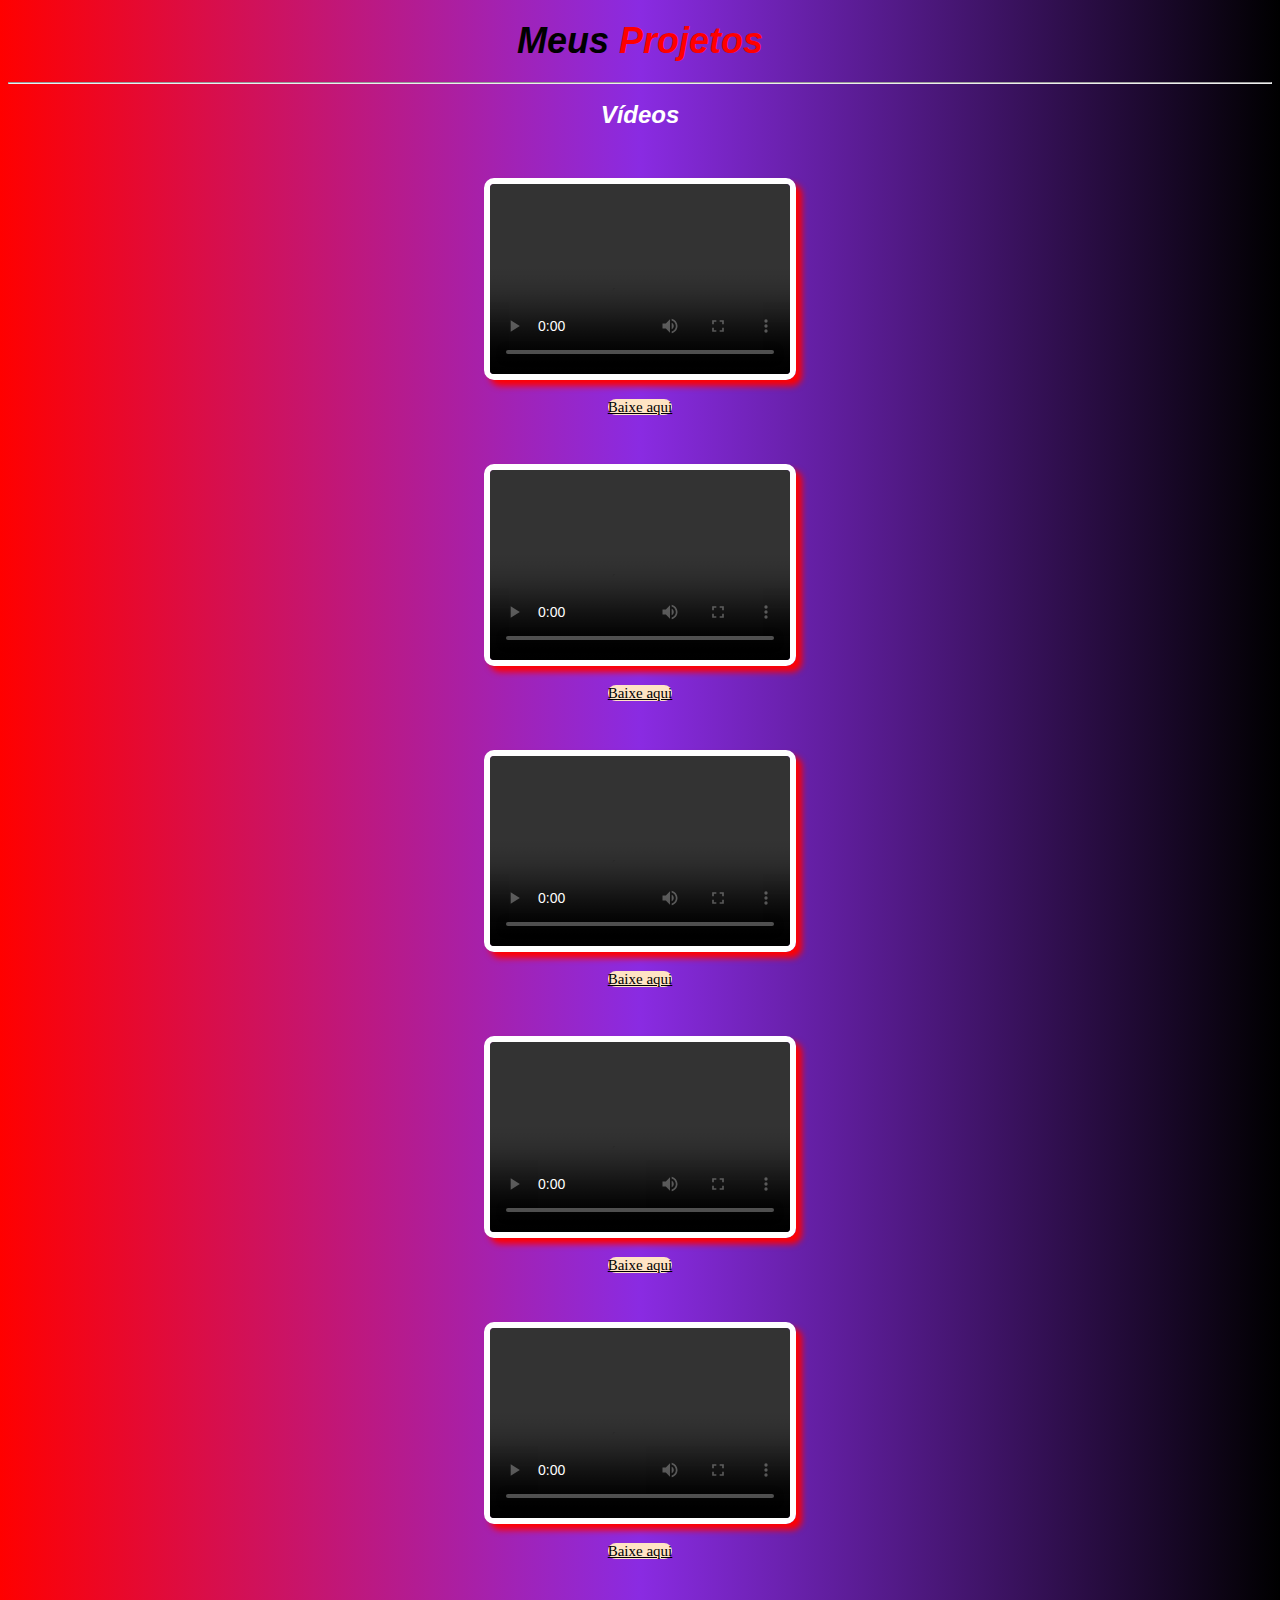
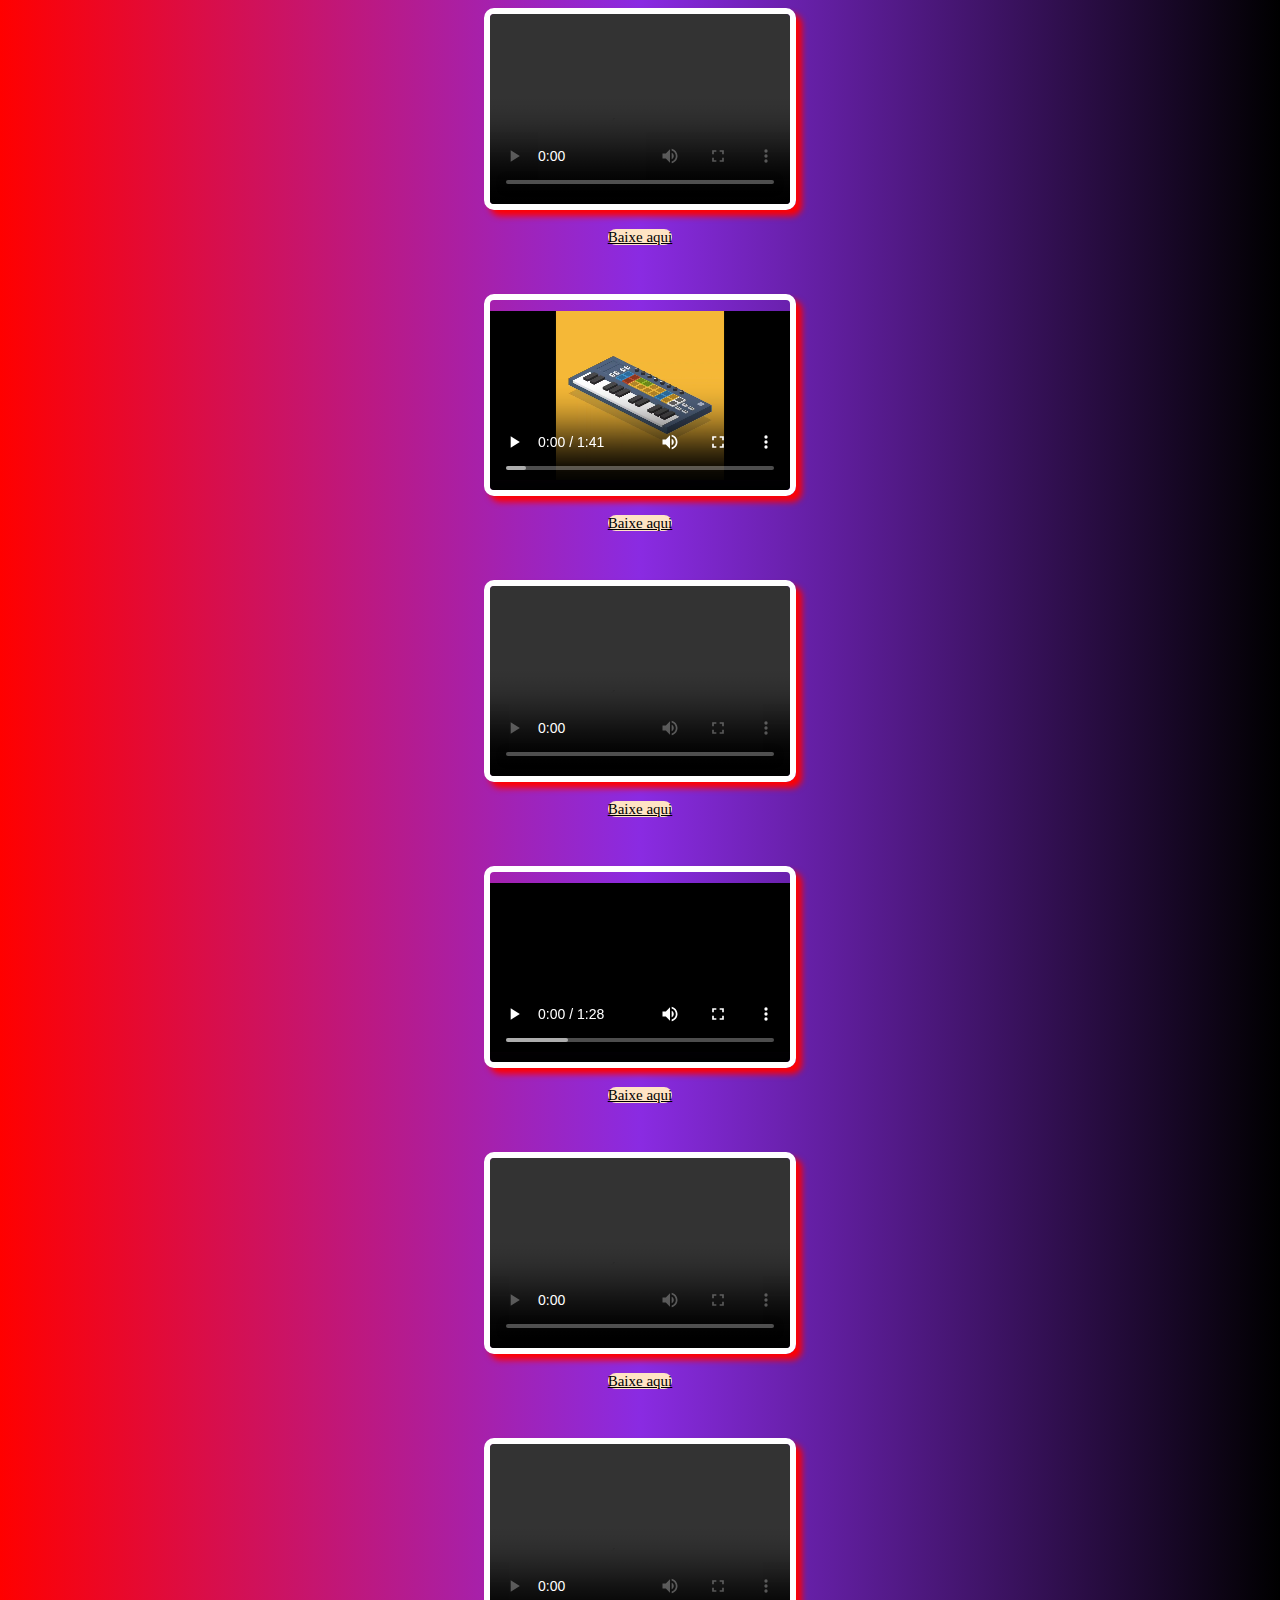
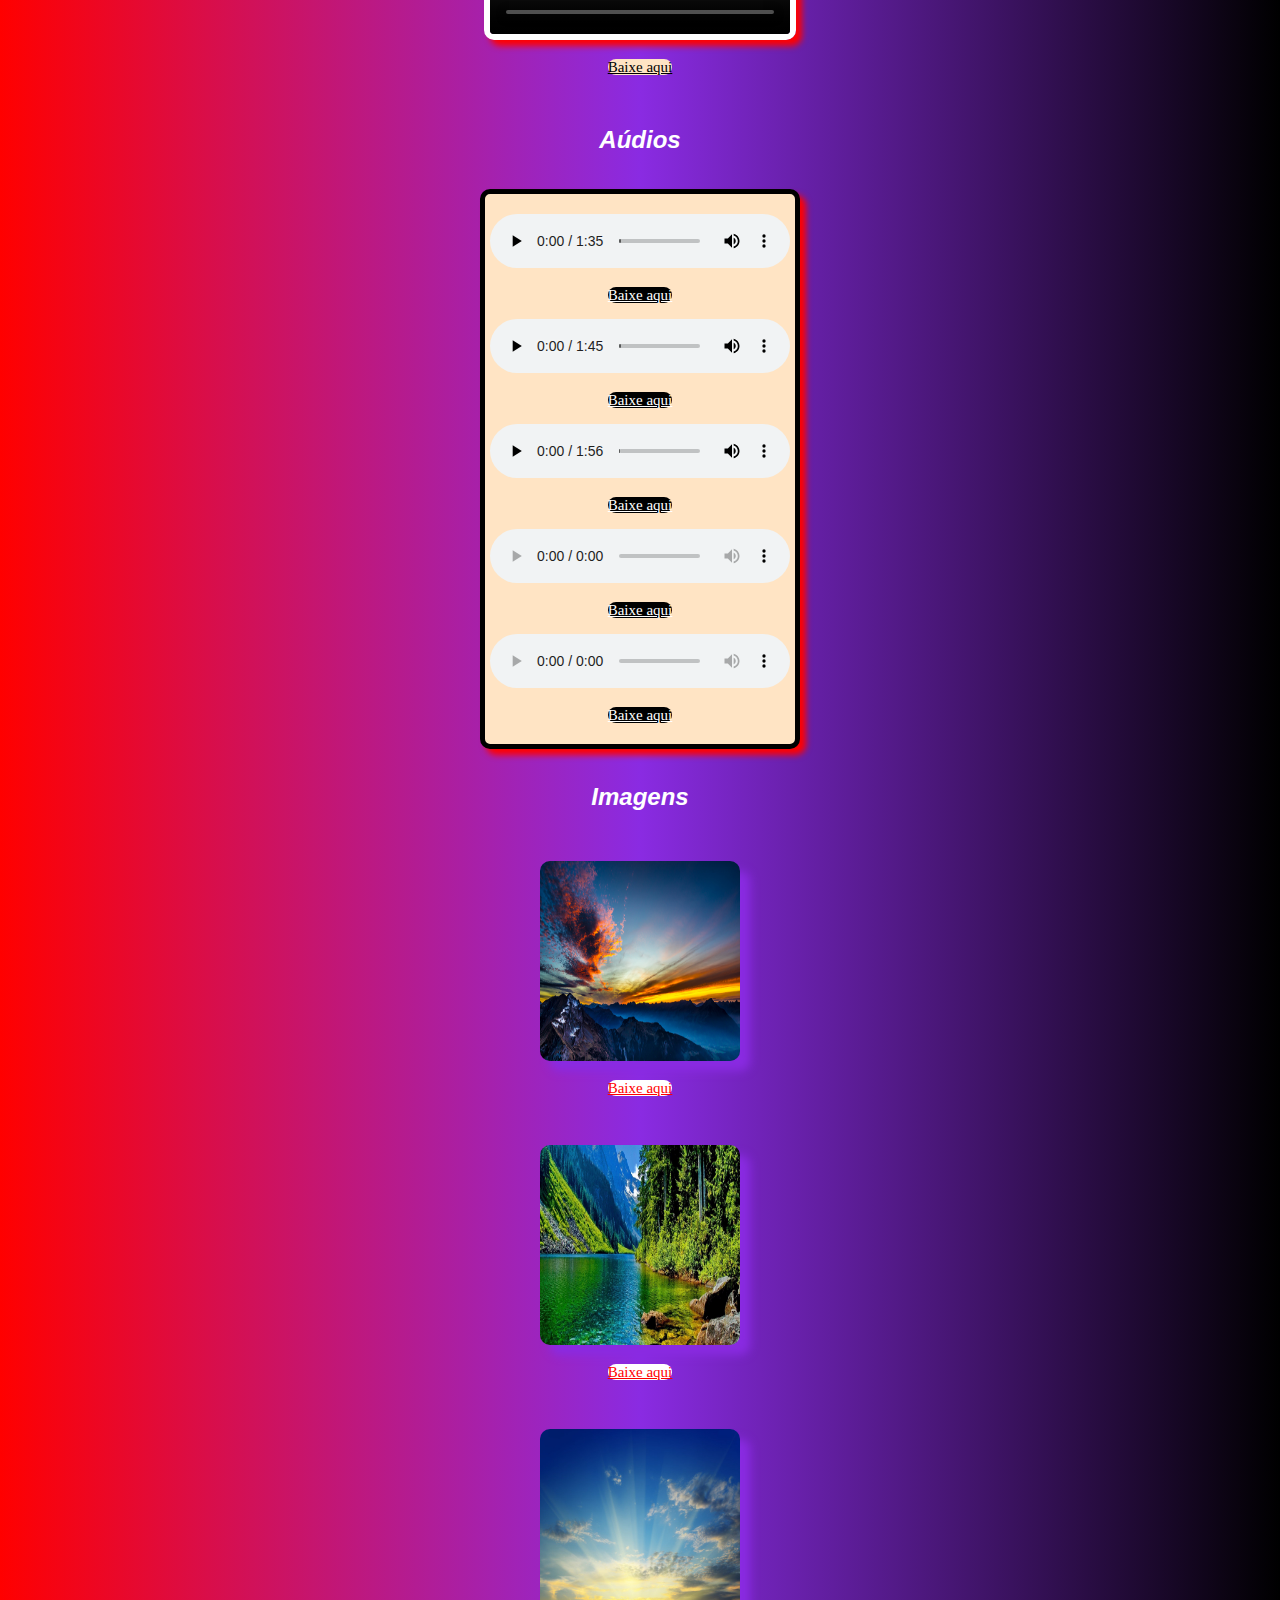
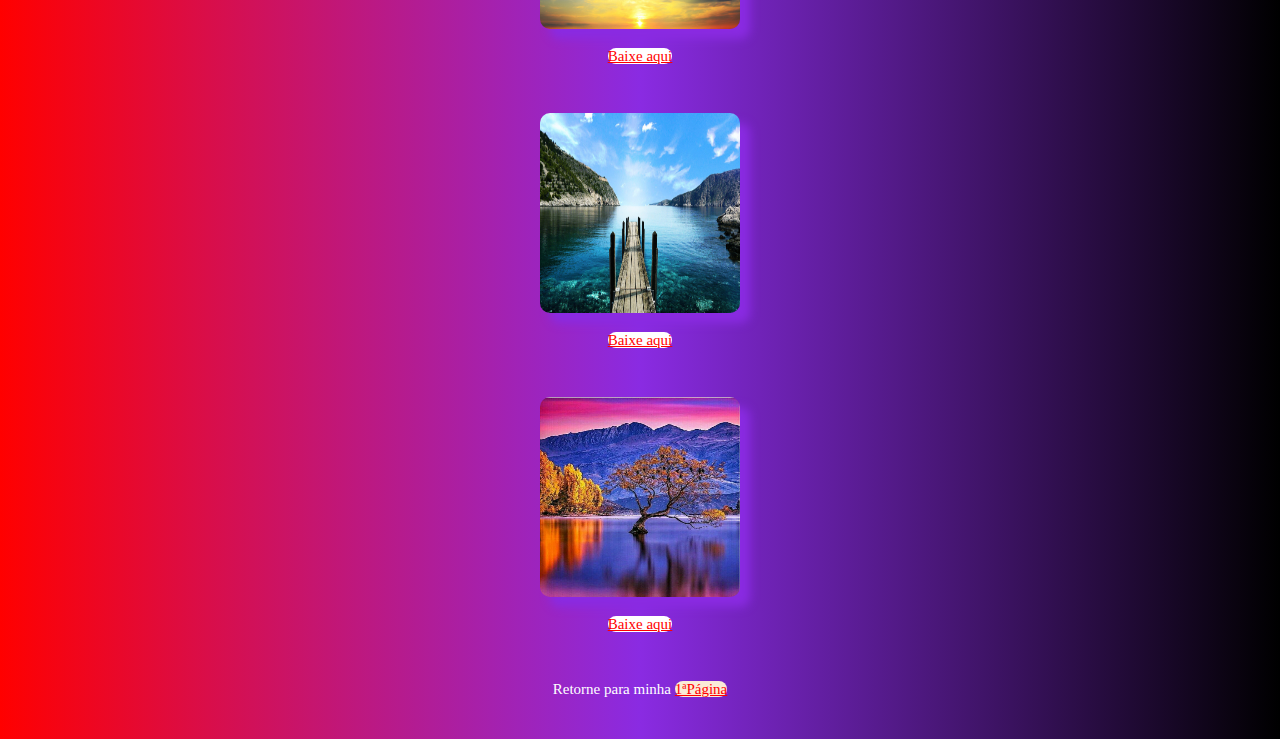
==== projetos.html @ 0a7c29e2 "first" ====
<!DOCTYPE html>
<html lang="pt-br">
<head>
    <meta charset="UTF-8">
    <meta name="viewport" content="width=device-width, initial-scale=1.0">
    <link rel="shortcut icon" href="channels4_profile.jpg" type="image/x-icon">
    <title>Meus Projetos</title>
</head>
<style>
    body{background: linear-gradient(to right,red,blueviolet,black);text-align: center;}
    h1{font-size: 30px;color: black;font-style: oblique;font-family: 'Franklin Gothic Medium', 'Arial Narrow', Arial, sans-serif;}
    h2{color: white;font-size: 20px;font-style: italic;font-family: Arial, Helvetica, sans-serif;}
    p{color: white;font-size: 15px;font-family: 'Times New Roman', Times, serif;font-style: initial;}
    .color{background-color: bisque;border-radius: 10px 10px;border: 5px solid black;box-shadow: 6px 6px 6px red;padding: 5px;margin: auto;width: 300px;}
</style>
<body>
    <header><h1><big>Meus <b style="color: red;">Projetos</b></big></h1></header>
    <hr>
    <main>
        <h2><Big>Vídeos</Big></h2>
        <br>
        <p><video src="mp4 (2).mp4" controls width="300px" height="190px" style="border-radius: 10px 10px;border:6px solid white;box-shadow:6px 6px 6px red"></video></p>
        <p><a href="mp4 (2).mp4" download="mp4" style="background-color: bisque;color: black;border-radius: 10px 10px;">Baixe aqui</a></p>
        <br>
        <p><video src="mp4.mp4" controls width="300px" height="190px" style="border-radius: 10px 10px;border:6px solid white;box-shadow:6px 6px 6px red"></video></p>
        <p><a href="mp4.mp4" download="mp4" style="background-color: bisque;color: black;border-radius: 10px 10px;">Baixe aqui</a></p>
        <br>
        <p><video src="Beat.mp4" controls width="300px" height="190px" style="border-radius: 10px 10px;border:6px solid white;box-shadow:6px 6px 6px red"></video></p>
        <p><a href="Beat.mp4" download="mp4" style="background-color: bisque;color: black;border-radius: 10px 10px;">Baixe aqui</a></p>
        <br>
        <p><video src="novo.mp4" controls width="300px" height="190px" style="border-radius: 10px 10px;border:6px solid white;box-shadow:6px 6px 6px red"></video></p>
        <p><a href="novo.mp4" download="mp4" style="background-color: bisque;color: black;border-radius: 10px 10px;">Baixe aqui</a></p>
        <br>
        <p><video src="Complex.mp4" controls width="300px" height="190px" style="border-radius: 10px 10px;border:6px solid white;box-shadow:6px 6px 6px red"></video></p>
        <p><a href="Complex.mp4" download="mp4" style="background-color: bisque;color: black;border-radius: 10px 10px;">Baixe aqui</a></p>
        <br>
        <p><video src="Beat (1).mp4" controls width="300px" height="190px" style="border-radius: 10px 10px;border:6px solid white;box-shadow:6px 6px 6px red"></video></p>
        <p><a href="Beat (1).mp4" download="mp4" style="background-color: bisque;color: black;border-radius: 10px 10px;">Baixe aqui</a></p>
        <br>
        <p><video src="Beat (2).mp4" controls width="300px" height="190px" style="border-radius: 10px 10px;border:6px solid white;box-shadow:6px 6px 6px red"></video></p>
        <p><a href="Beat (2).mp4" download="mp4" style="background-color: bisque;color: black;border-radius: 10px 10px;">Baixe aqui</a></p>
        <br>
        <p><video src="Iluminati.mp4" controls width="300px" height="190px" style="border-radius: 10px 10px;border:6px solid white;box-shadow:6px 6px 6px red"></video></p>
        <p><a href="Iluminati.mp4" download="mp4" style="background-color: bisque;color: black;border-radius: 10px 10px;">Baixe aqui</a></p>
        <br>
        <p><video src="30 de março de 2024.mp4" controls width="300px" height="190px" style="border-radius: 10px 10px;border:6px solid white;box-shadow:6px 6px 6px red"></video></p>
        <p><a href="30 de março de 2024.mp4" download="mp4" style="background-color: bisque;color: black;border-radius: 10px 10px;">Baixe aqui</a></p>
        <br>
        <p><video src="Astroworld – Butterfly effect.mp4" controls width="300px" height="190px" style="border-radius: 10px 10px;border:6px solid white;box-shadow:6px 6px 6px red"></video></p>
        <p><a href="Astroworld – Butterfly effect.mp4" download="mp4" style="background-color: bisque;color: black;border-radius: 10px 10px;">Baixe aqui</a></p>
        <br>
        <p><video src="mp43.mp4" controls width="300px" height="190px" style="border-radius: 10px 10px;border: 6px solid white;box-shadow: 6px 6px 6px red;;"></video></p>
        <p><a href="mp43.mp4" download="mp4" style="background-color: bisque;color: black;border-radius: 10px 10px;">Baixe aqui</a></p>
        <br>
        <h2><big>Aúdios</big></h2>
        <br>
        <div class="color">
            <p><audio src="beat.mp3" controls></audio></p>
            <p><a href="beat.mp3" download="mp3" style="background-color: black;color: white;border-radius: 10px 10px;">Baixe aqui</a></p>
            <p><audio src="beat 2.mp3" controls></audio></p>
            <p><a href="beat 2.mp3" download="mp3" style="background-color: black;color: white;border-radius: 10px 10px;">Baixe aqui</a></p>
            <p><audio src="beat 1 (1).mp3" controls></audio></p>
            <p><a href="beat 1 (1).mp3" download="mp3" style="background-color: black;color: white;border-radius: 10px 10px;">Baixe aqui</a></p>
            <p><audio src="beat 2 (1).mp3" controls></audio></p>
            <p><a href="beat 2 (1).mp3" download="mp3" style="background-color: black;color: white;border-radius: 10px 10px;">Baixe aqui</a></p>
            <p><audio src="Complex_(youconvert.net).mp3" controls></audio></p>
            <p><a href="Complex_(youconvert.net).mp3" download="mp3" style="background-color: black;color: white;border-radius: 10px 10px;">Baixe aqui</a></p>
        </div>
        <br>
        <h2><big>Imagens</big></h2>
        <br>
        <p><img src="R (1).jpeg" alt="icon" width="200px" height="200px" style="border-radius: 10px 10px;box-shadow: 10px 10px 10px blueviolet;"></p>
        <p><a href="R (1).jpeg" download="jpg" style="background-color: white;color: red;border-radius: 10px 10px;">Baixe aqui</a></p>
        <br>
        <p><img src="R (2).jpeg" alt="icon" width="200px" height="200px" style="border-radius: 10px 10px;box-shadow: 10px 10px 10px blueviolet;"></p>
        <p><a href="R (2).jpeg" download="jpg" style="background-color: white;color: red;border-radius: 10px 10px;">Baixe aqui</a></p>
        <br>
        <p><img src="imagem-gratuita.jpg" alt="icon" width="200px" height="200px" style="border-radius: 10px 10px;box-shadow: 10px 10px 10px blueviolet;"></p>
        <p><a href="imagem-gratuita.jpg" download="jpg" style="background-color: white;color: red;border-radius: 10px 10px;">Baixe aqui</a></p>
        <br>
        <p><img src="foto.jpg" alt="icon" width="200px" height="200px" style="border-radius: 10px 10px;box-shadow: 10px 10px 10px blueviolet;"></p>
        <p><a href="foto.jpg" download="jpg" style="background-color: white;color: red;border-radius: 10px 10px;">Baixe aqui</a></p>
        <br>
        <p><img src="foto1.jpg" alt="icon" width="200px" height="200px" style="border-radius: 10px 10px;box-shadow: 10px 10px 10px blueviolet;"></p>
        <p><a href="foto1.jpg" download="jpg" style="background-color: white;color: red;border-radius: 10px 10px;">Baixe aqui</a></p>
        <br>
        <p>Retorne para minha <a href="index.html" target="_blank" rel="external" style="background-color: antiquewhite;color: red;border-radius: 10px 10px;">1ªPágina</a></p>
    </main>
    <br>
    <script src="script.js"></script>
    <script>showAlert("Welcome my formulary")</script>
</body>
</html>
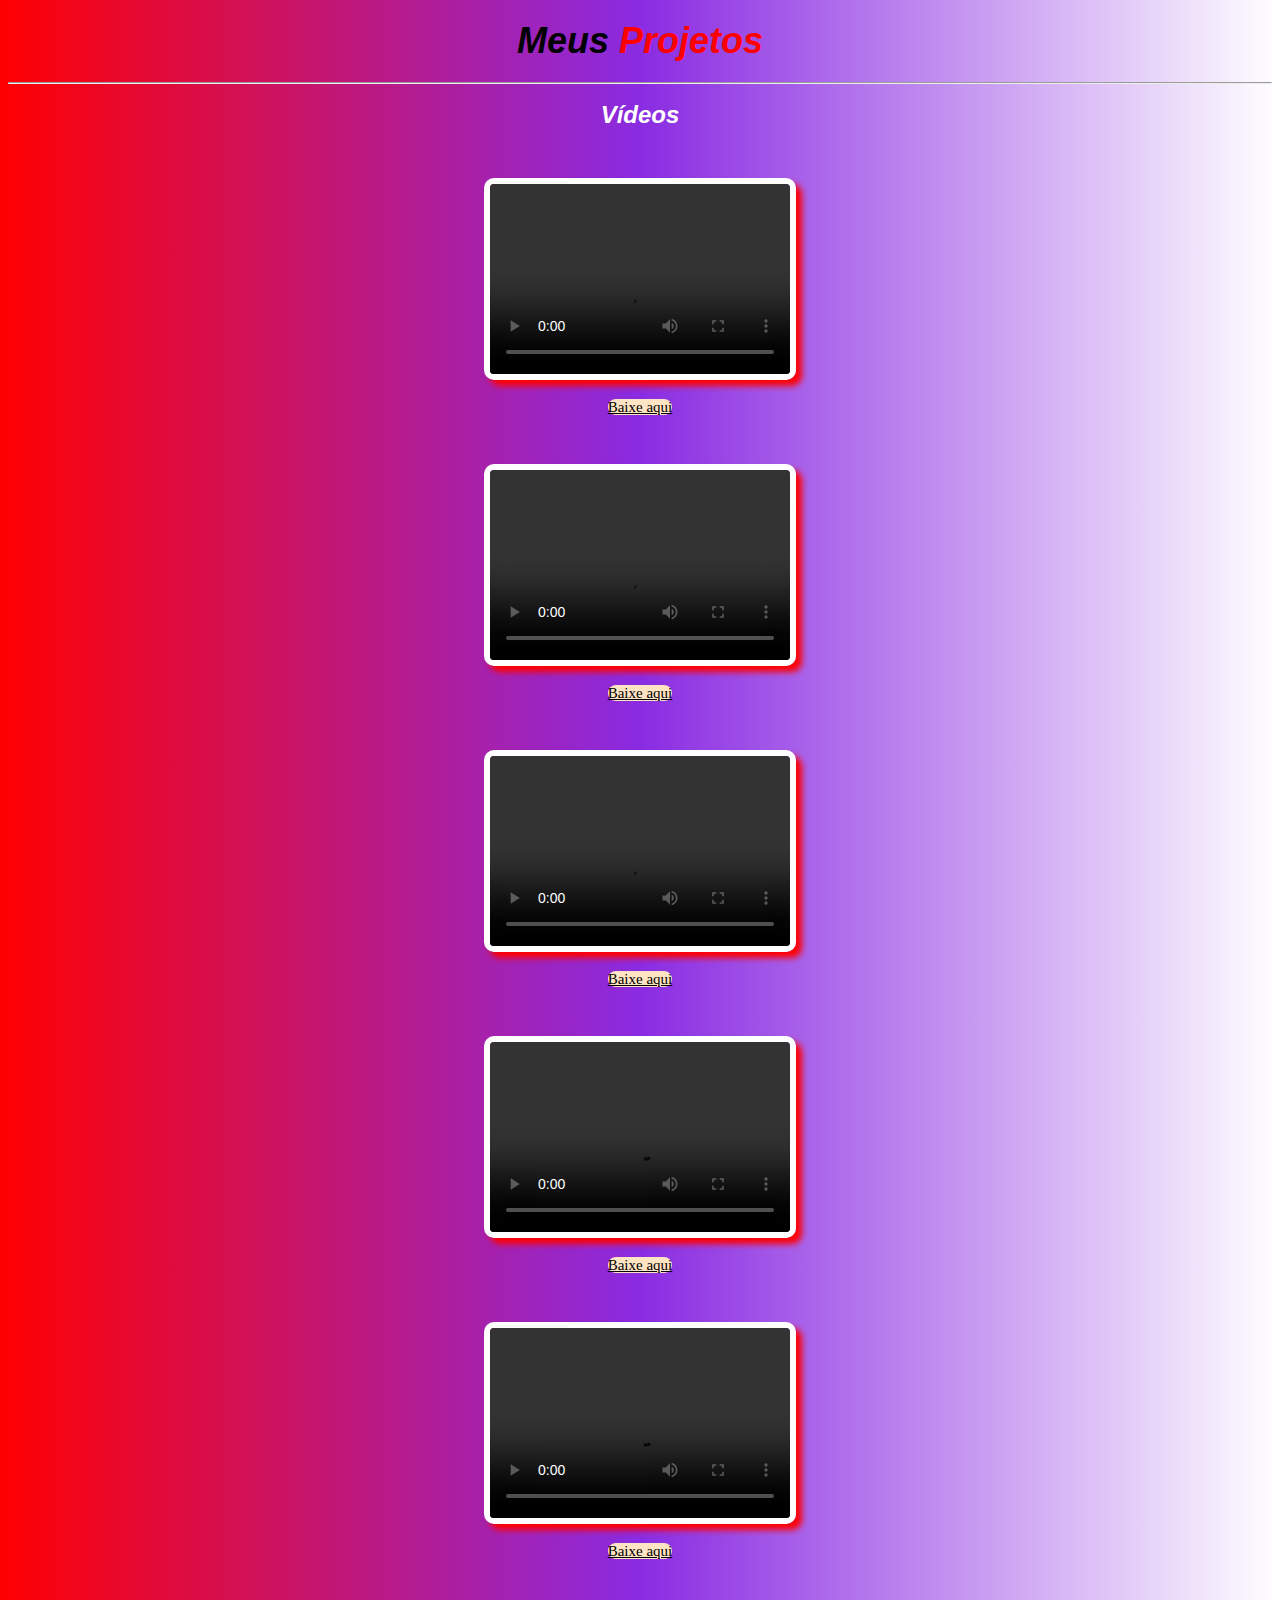
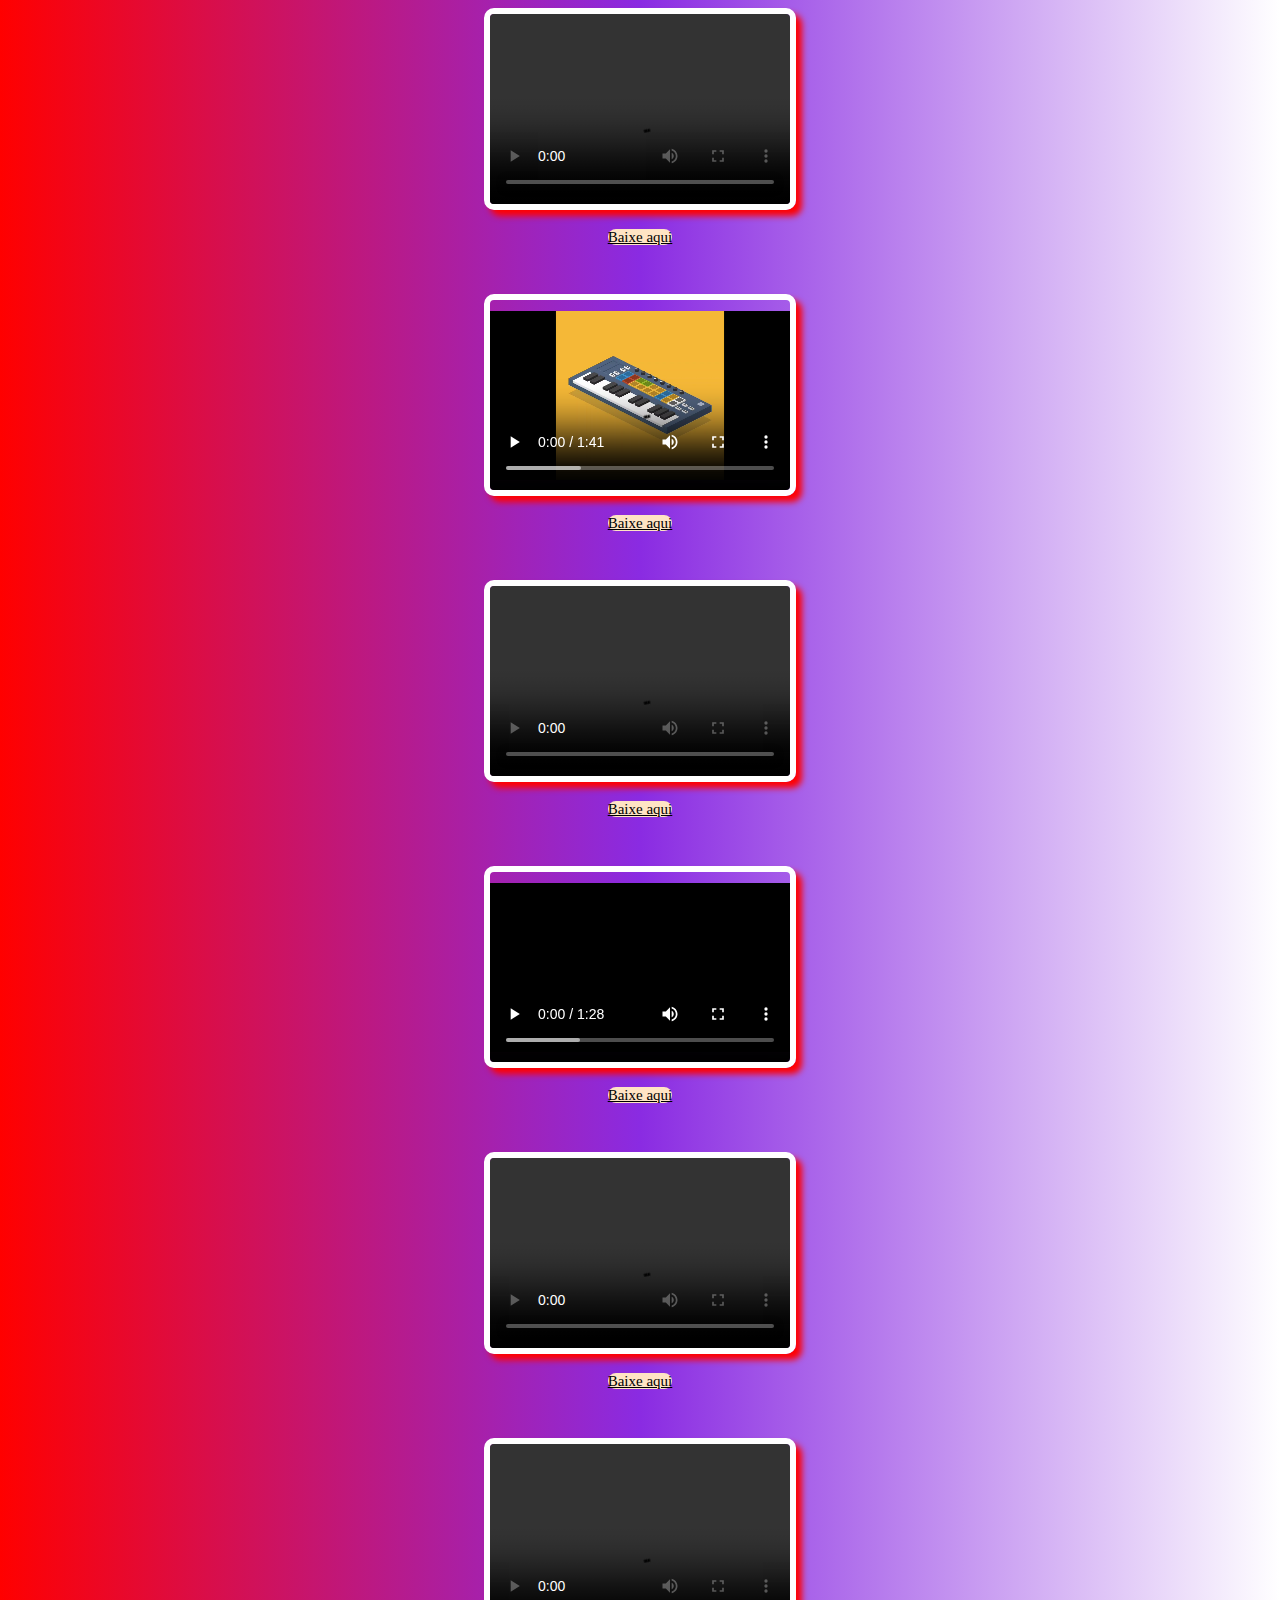
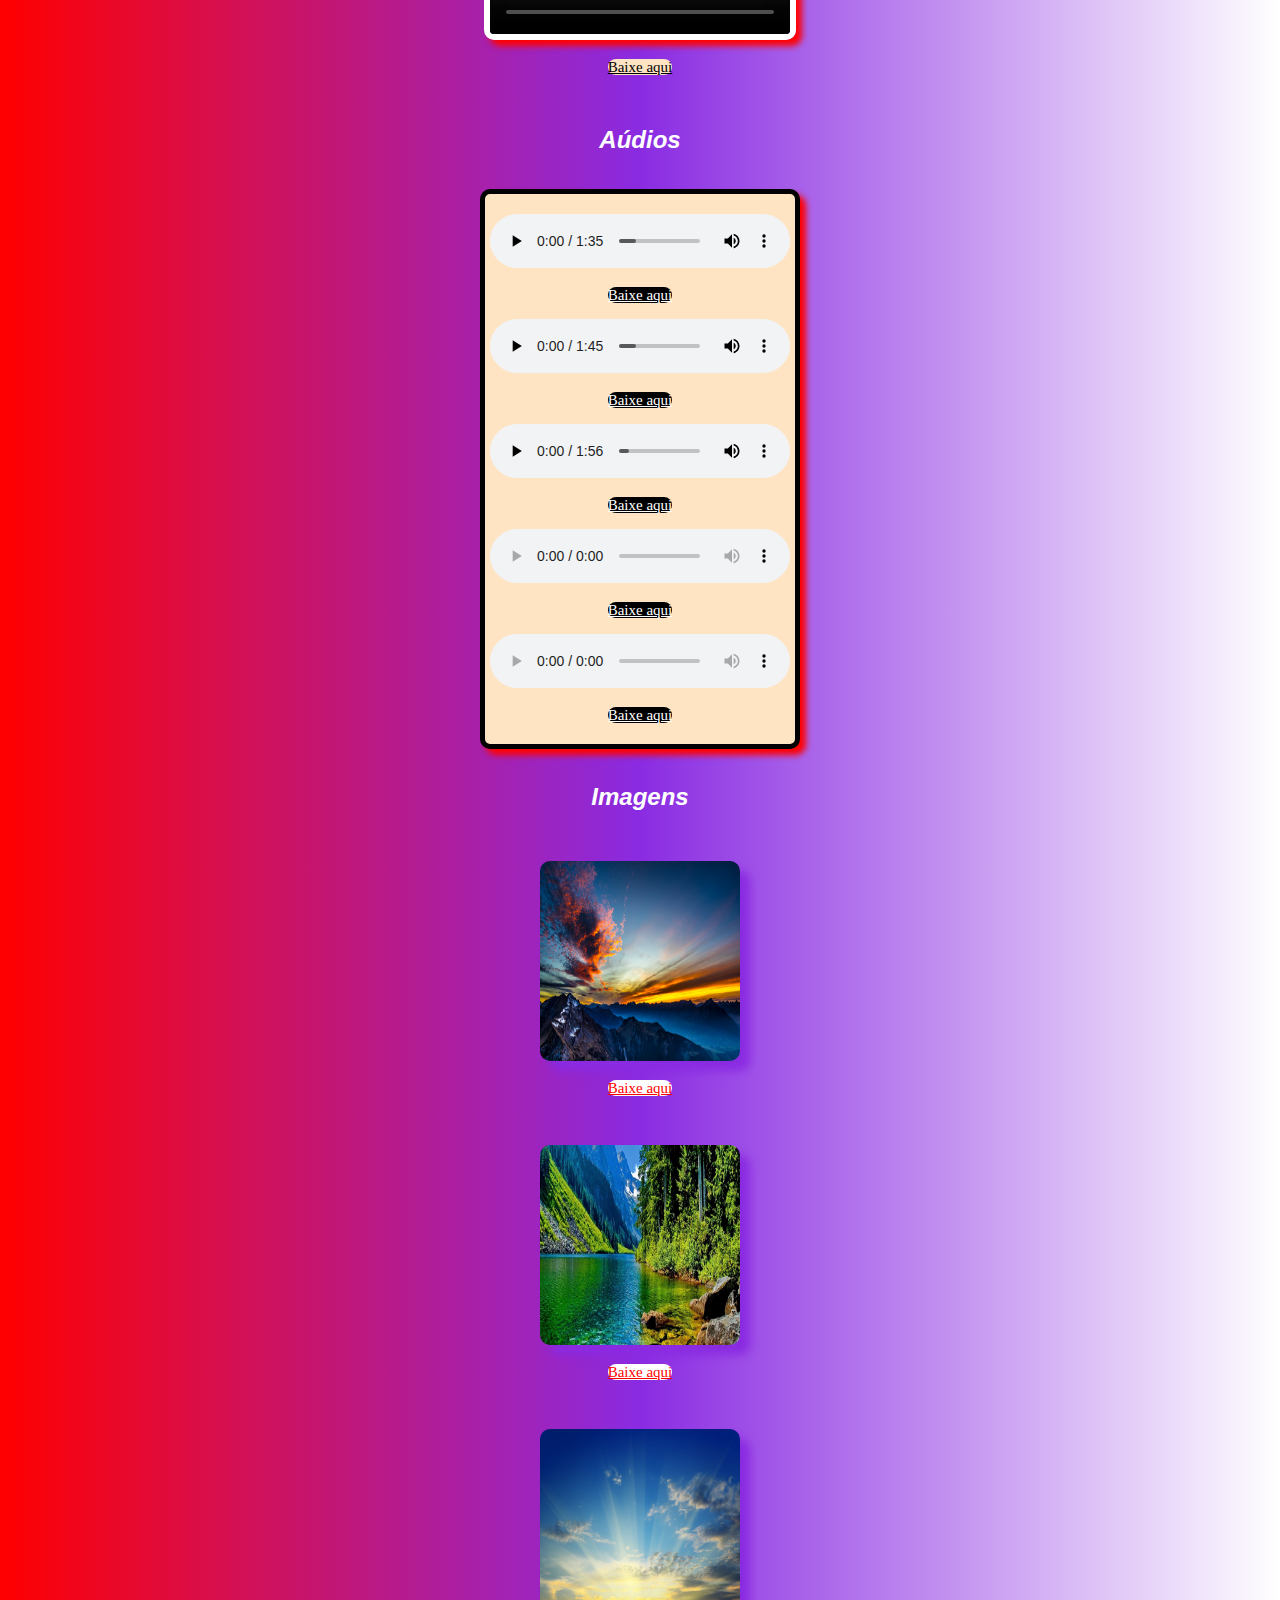
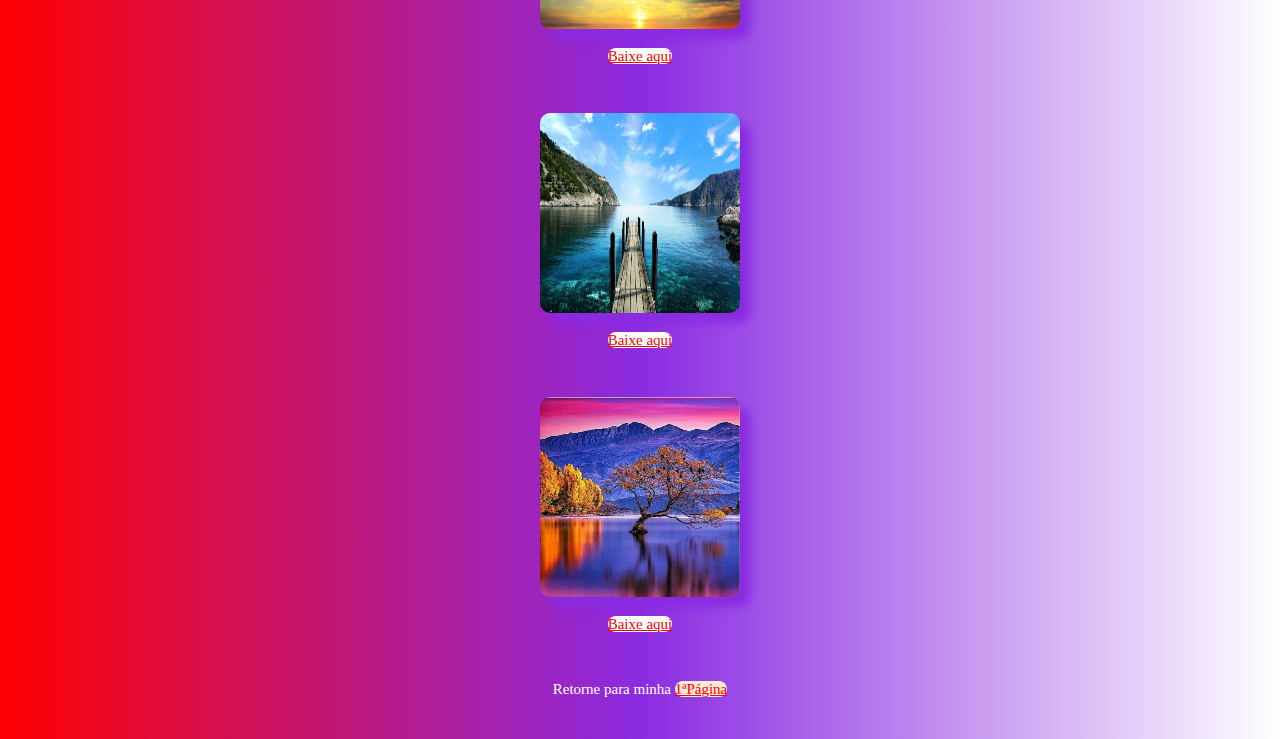
==== commit e1947b3a: "second" ====
--- a/projetos.html
+++ b/projetos.html
@@ -7,7 +7,7 @@
     <title>Meus Projetos</title>
 </head>
 <style>
-    body{background: linear-gradient(to right,red,blueviolet,black);text-align: center;}
+    body{background: linear-gradient(to right,red,blueviolet,white);text-align: center;}
     h1{font-size: 30px;color: black;font-style: oblique;font-family: 'Franklin Gothic Medium', 'Arial Narrow', Arial, sans-serif;}
     h2{color: white;font-size: 20px;font-style: italic;font-family: Arial, Helvetica, sans-serif;}
     p{color: white;font-size: 15px;font-family: 'Times New Roman', Times, serif;font-style: initial;}
